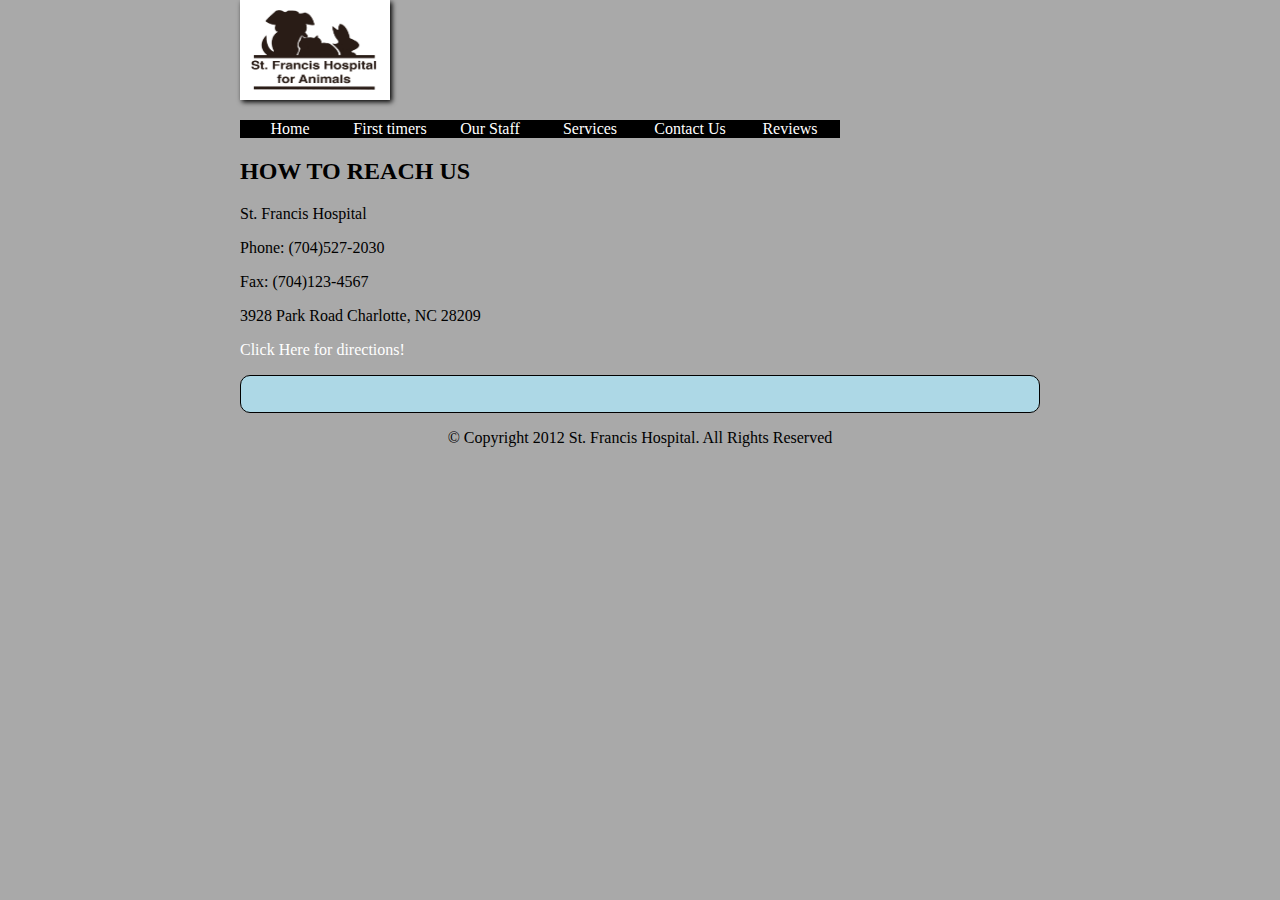
==== project/contact.html @ d0878319 "added all html to all 6 pages" ====
<!DOCTYPE html>
<html lang="en">
<head>
		<title> St. Francis Hospital - Contact Us</title>
		<meta charset="utf-8" />
		<link href="css/style.css" rel="stylesheet" type="text/css"/>
</head>
<body>
	<header>
		<img src="images/hospitallogo.jpg" width="150" height="100"<a href="index.html">
	</header>
		<nav>
	<ul class="nav">
	<li><a href="index.html">Home</a></li>
	<li><a href="first.html">First timers</a></li>
	<li><a href="staff.html">Our Staff</a></li>
	<li><a href="services.html">Services</a></li>
	<li><a href="contact.html">Contact Us</a></li>
	<li><a href="reviews.html">Reviews</a></li>
	</ul>
		</nav>
		<aside> 
			<h2><strong> HOW TO REACH US </strong></h2>
			<p>St. Francis Hospital</p>
			<p> Phone: (704)527-2030</p>
			<p> Fax: (704)123-4567</p>
			<p> 3928 Park Road Charlotte, NC 28209</p>
			<p> <a href="https://maps.google.com/maps?hl=en">Click Here for directions! </a></p>
		</aside>
		<article>
			<p> 
			</p>
		</article>
		<footer>
			<p> &copy; Copyright 2012 St. Francis Hospital. All Rights Reserved</p>
		</footer>
</body>
</html>
---- project/css/style.css ----
body{
	background-color: darkgray;
	width: 800px;
	margin: 0 auto;
}

p{
	color: black;
}

a{
	color: white;
	display: block;
	text-decoration: none;
}

a:hover{
	background-color: white;
	color: black;
}

.nav li{
	float:left;
	width: 100px;
	text-align: center;
}

.nav{
	background-color: black;
	overflow: hidden;
	width: 600px;
	list-style-type: none;
	padding: 0;
}

article{
	background-color: lightblue;
	border: 1px black solid;
	border-radius: 10px;
	padding: 10px;
}

img{
	box-shadow: 2px 2px 5px;
}

footer{
	text-align: center;
}
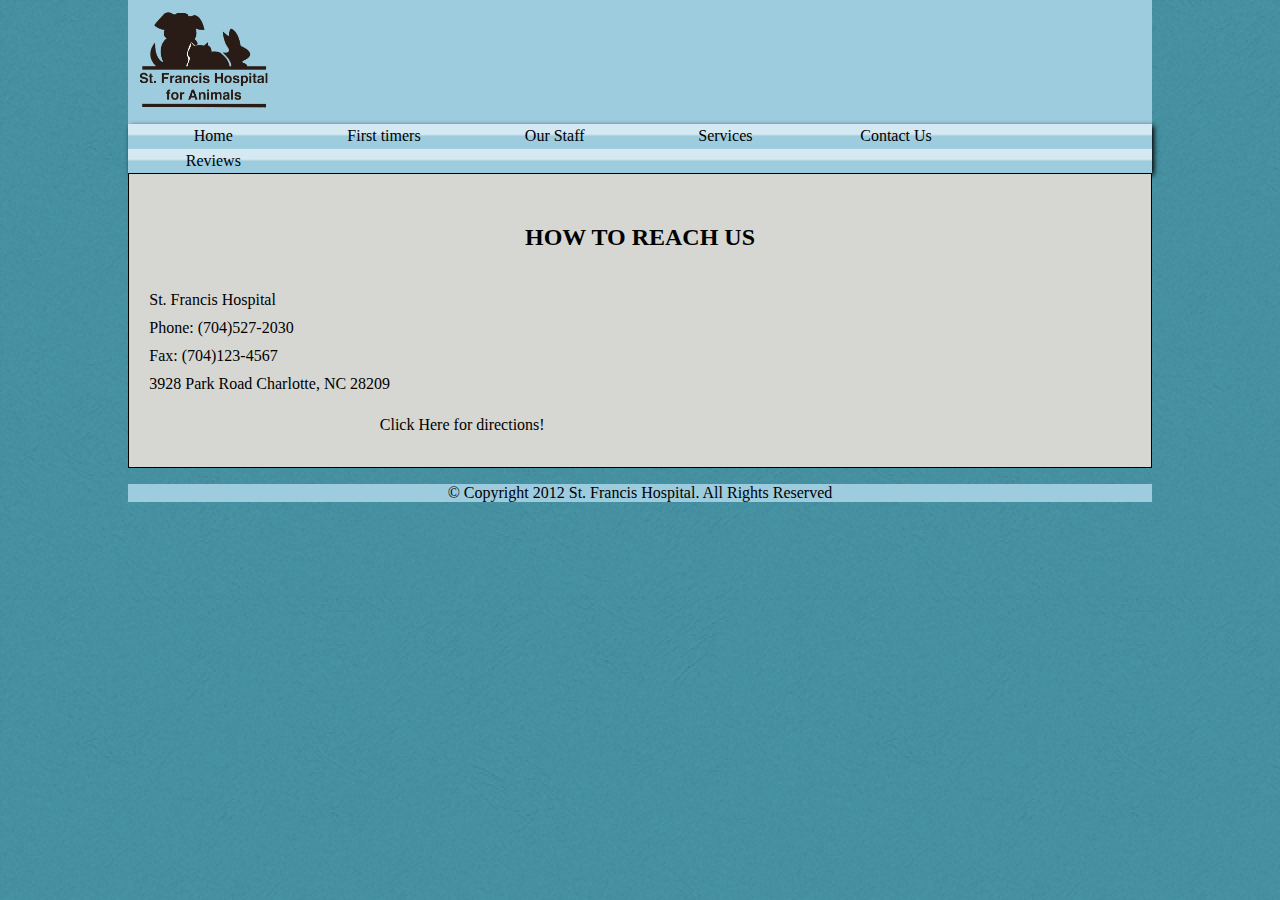
==== commit d7a6b7af: "added responsive css" ====
--- a/project/contact.html
+++ b/project/contact.html
@@ -3,15 +3,16 @@
 <head>
 		<title> St. Francis Hospital - Contact Us</title>
 		<meta charset="utf-8" />
+		<meta name="viewport" content="width= device-width, initial-scale=1, maximum-scale=1">
 		<link href="css/style.css" rel="stylesheet" type="text/css"/>
 </head>
 <body>
 	<header>
-		<img src="images/hospitallogo.jpg" width="150" height="100"<a href="index.html">
+		<img id="logo" src="images/hospitallogo.jpg" <a href="index.html">
 	</header>
 		<nav>
 	<ul class="nav">
-	<li><a href="index.html">Home</a></li>
+	<li id="home"><a href="index.html">Home</a></li>
 	<li><a href="first.html">First timers</a></li>
 	<li><a href="staff.html">Our Staff</a></li>
 	<li><a href="services.html">Services</a></li>
@@ -19,17 +20,13 @@
 	<li><a href="reviews.html">Reviews</a></li>
 	</ul>
 		</nav>
-		<aside> 
+		<article>
 			<h2><strong> HOW TO REACH US </strong></h2>
 			<p>St. Francis Hospital</p>
 			<p> Phone: (704)527-2030</p>
 			<p> Fax: (704)123-4567</p>
 			<p> 3928 Park Road Charlotte, NC 28209</p>
 			<p> <a href="https://maps.google.com/maps?hl=en">Click Here for directions! </a></p>
-		</aside>
-		<article>
-			<p> 
-			</p>
 		</article>
 		<footer>
 			<p> &copy; Copyright 2012 St. Francis Hospital. All Rights Reserved</p>
--- a/project/css/style.css
+++ b/project/css/style.css
@@ -1,15 +1,23 @@
 body{
-	background-color: darkgray;
-	width: 800px;
+	background-image: url(../images/background.jpg);
+	width: 70.422535%;
 	margin: 0 auto;
+}
+
+header{
+	background-color: #9dccde;
 }
 
 p{
 	color: black;
 }
 
+#logo{
+	width:15%;
+}
+
 a{
-	color: white;
+	color: black;
 	display: block;
 	text-decoration: none;
 }
@@ -18,32 +26,147 @@
 	background-color: white;
 	color: black;
 }
+ul{
+	margin: 0 auto;
+}
 
 .nav li{
 	float:left;
-	width: 100px;
+	width: 16.668%;
+	text-align: center;
+	font-size: 100%;
+	color: black;
+}
+
+.nav{
+	background-image: url(../images/navbackground.jpg);
+	overflow: hidden;
+	width: 100%;
+	list-style-type: none;
+	padding: 0;
+	box-shadow: 2px 2px 5px;
+}
+
+article{
+	background-color: #d6d7d2;
+	border: 1px black solid;
+	padding: 1%;
+}
+
+article p{
+	width: 62.5%;
+	margin: 1%;
+}
+
+.ctapic{
+	width: 75%;
+}
+
+aside{
+	float:right;
+	border: 1px solid black;
+	font-size: 80%;
+	box-shadow: 2px 2px 5px;
+	margin-top: 5%;
+	background-color: #f7edee;
+
+}
+
+aside p,h2,a{
+	padding: 2%;
 	text-align: center;
 }
 
-.nav{
-	background-color: black;
-	overflow: hidden;
-	width: 600px;
-	list-style-type: none;
-	padding: 0;
+
+article img{
+	box-shadow: 2px 2px 5px;
+	margin-top: 4%;
 }
 
-article{
-	background-color: lightblue;
-	border: 1px black solid;
-	border-radius: 10px;
-	padding: 10px;
+.staff img{
+	width: 30%;
 }
 
-img{
-	box-shadow: 2px 2px 5px;
+div{
+	width: 50%;
+}
+footer{
+	text-align: center;
+	background-color:#9dccde;
+	margin: 0;
 }
 
-footer{
-	text-align: center;
+/* iPhone (portrait and landscape) ----------- */
+@media screen and (min-width: 320px) and (max-width: 480px){
+	body{
+		width: 100%;
+	}
+	
+	#logo{
+		width: 30%;
+	}
+	
+	aside{
+		display: none;
+	}
+	
+	.ctapic{
+	width: 100%;
+	}
+	
+	article p{
+	width: 100%;
+	margin: 1%;
+	}
+
+	#home{
+		display: none;
+	}
+	
+	nav li{
+		padding-right: 1.5%;
+		padding-left: 1.5%;
+	}
+	
+	a{
+		font-size: 80%;
+	}
+	
+	p{
+		padding-bottom: 5%;
+		line-height: 130%;
+	}
+
+}
+
+
+/* iPads (portrait and landscape) ----------- */
+@media screen 
+and (min-width : 480px) 
+and (max-width : 1024px) {
+	body{
+		width: 90%;
+	}
+	
+	aside{
+		width: 23%;
+	}
+
+}
+
+
+/* Desktops and laptops ----------- */
+@media only screen 
+and (min-width : 1024px) {
+	body{
+		width: 80%;
+	}
+	
+	.ctapic{
+		width: 70%;
+	}
+	
+	aside{
+		width: 20%;
+	}
 }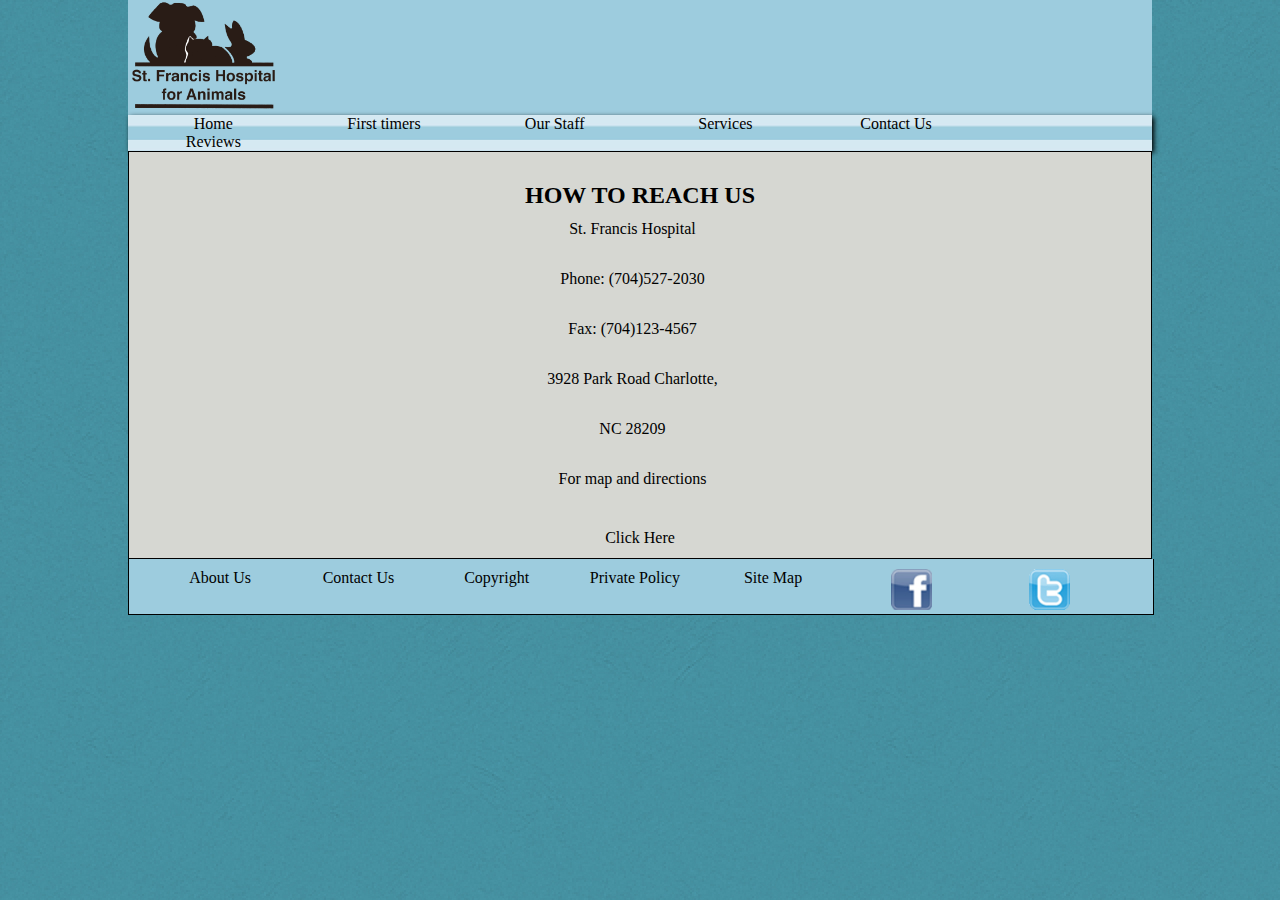
==== commit 2c46c010: "added css to all pages" ====
--- a/project/contact.html
+++ b/project/contact.html
@@ -8,28 +8,39 @@
 </head>
 <body>
 	<header>
-		<img id="logo" src="images/hospitallogo.jpg" <a href="index.html">
+		<a class="logo" href="index.html"><img id="logo" src="images/hospitallogo.jpg" alt="St.Francis Logo"/></a>
 	</header>
+		
 		<nav>
-	<ul class="nav">
-	<li id="home"><a href="index.html">Home</a></li>
-	<li><a href="first.html">First timers</a></li>
-	<li><a href="staff.html">Our Staff</a></li>
-	<li><a href="services.html">Services</a></li>
-	<li><a href="contact.html">Contact Us</a></li>
-	<li><a href="reviews.html">Reviews</a></li>
-	</ul>
+			<ul class="nav">
+				<li id="home"><a href="index.html">Home</a></li>
+				<li><a href="first.html">First timers</a></li>
+				<li><a href="staff.html">Our Staff</a></li>
+				<li><a href="services.html">Services</a></li>
+				<li><a href="contact.html">Contact Us</a></li>
+				<li><a href="reviews.html">Reviews</a></li>
+			</ul>
 		</nav>
-		<article>
+		<article class="contact">
 			<h2><strong> HOW TO REACH US </strong></h2>
 			<p>St. Francis Hospital</p>
 			<p> Phone: (704)527-2030</p>
 			<p> Fax: (704)123-4567</p>
-			<p> 3928 Park Road Charlotte, NC 28209</p>
-			<p> <a href="https://maps.google.com/maps?hl=en">Click Here for directions! </a></p>
+			<p> 3928 Park Road Charlotte,</p>
+			<p>  NC 28209</p>
+			<p> For map and directions </p>
+			<a href="#"> Click Here </a>
 		</article>
 		<footer>
-			<p> &copy; Copyright 2012 St. Francis Hospital. All Rights Reserved</p>
+			<ul class="footnav">
+				<li><a href="staff.html">About Us</a></li>
+				<li><a href="contact.html">Contact Us</a></li>
+				<li><a href="#">Copyright</a></li>
+				<li><a href="#.html">Private Policy</a></li>
+				<li><a href="#.html">Site Map</a></li>
+				<li><a href="#.html"><img src="images/fbbutton.jpg"/></a></li>
+				<li><a href="#.html"><img src="images/twbutton.jpg"/></a></li>
+			</ul>
 		</footer>
 </body>
 </html>--- a/project/css/style.css
+++ b/project/css/style.css
@@ -10,10 +10,21 @@
 
 p{
 	color: black;
+	line-height: 150%;
 }
 
 #logo{
 	width:15%;
+}
+
+.logo:hover{
+	background-color: #9dccde;
+	display: inline;
+}
+
+.logo{
+		display: inline;
+		padding: 0;
 }
 
 a{
@@ -22,7 +33,7 @@
 	text-decoration: none;
 }
 
-a:hover{
+nav a:hover{
 	background-color: white;
 	color: black;
 }
@@ -51,6 +62,7 @@
 	background-color: #d6d7d2;
 	border: 1px black solid;
 	padding: 1%;
+	margin: 0;
 }
 
 article p{
@@ -58,43 +70,212 @@
 	margin: 1%;
 }
 
-.ctapic{
-	width: 75%;
+.cta{
+	background-image: url("../images/homepagepic.jpg");
+	background-position:100% 100%;
+	background-repeat: no-repeat;
+	background-color: white;
+	width: 67.175439%;
+	box-shadow: 2px 2px 6px 1px;
+	margin-top: 4%;
+}
+
+.cta p{
+	margin-left: 3%;
+}
+
+.cta ul{
+	margin-bottom: 2%;
+	font-size: 90%;
+	line-height: 25px;
+}
+
+.cta a{
+	margin-left: 5%;
+}
+
+.bottomcta{
+	background-color: #d5e9f2;
+	margin-top: 2%;
+	border: 1px gray solid;
+	width: 66.999566%;
+	overflow: hidden;
+}
+
+.bottomcta p{
+	float: left;
+	padding-left: 2%;
+	font-size: 90%;
+	line-height: 130%;
+	margin-top: 3%;
+	text-align: justify;
+}
+
+.bottomcta img{
+	margin: .2%;
+	margin-left: 1%;
+	padding: 0;
+	float:right;
+	width: 25%;
+	box-shadow: 2px 2px 6px 1px;
+}
+
+.bottomcta a{
+	display: inline;
+	color: blue;
+	text-decoration: underline;
+	float: right;
+}
+
+h5{
+	font-size: 200%;
+	margin: 0px;
+	padding: 2%;
+	padding-left: 3%;
+}
+
+h6{
+	font-size: 100%;
+	margin: 0px;
+	padding-left: 3%;
+	margin-top: 0;
+	margin-right: 34%;
+}
+
+.learnmore{
+	display: inline;
 }
 
 aside{
-	float:right;
 	border: 1px solid black;
-	font-size: 80%;
+	font-size: 95%;
 	box-shadow: 2px 2px 5px;
 	margin-top: 5%;
 	background-color: #f7edee;
-
-}
-
-aside p,h2,a{
-	padding: 2%;
+	float: right;
+	text-align: left;
+	padding-left: 2%;
+}
+.directions{
+	margin-top: 20%;
+	
+}
+
+.contact p{
+	line-height: 0%;
+	margin-left: 18%;
+}
+
+.contact{
 	text-align: center;
 }
 
-
-article img{
-	box-shadow: 2px 2px 5px;
-	margin-top: 4%;
+.cta img:hover{
+	box-shadow: 2px 2px 2px 2px;
 }
 
 .staff img{
-	width: 30%;
-}
-
-div{
+	width: 20%;
+	margin-bottom: 10%;
+}
+.staff p{
+	font-size: 90%;
+	float: right;
+	width: 45%;
+	line-height: 150%;
+}
+h1{
+	margin-top: 5%;
+}
+.staff{
+	list-style-type: none;
+	text-align: left;
+	margin-top: 5%;
+}
+.staffdesc1{
+	margin-right: 7%;
+}
+.staffdesc2{
+	margin-right: 30%;
+}
+
+.servicepic{
+	width: 25%;
+	margin-top: 5%;
+	
+}
+
+.servicebody{
 	width: 50%;
-}
+	float: right;
+	text-align: left;
+	line-height: 150%;
+	margin-top: 5%;
+}
+
+.servicebottom{
+	margin-left: 28%;
+	margin-top: 5%;
+	width: 80%;
+	line-height: 150%;
+}
+.servicelist{
+margin-left: 36%;
+margin-top: 1%;
+line-height: 150%;
+}
+
+.firstvisitpic{
+	margin-top: 5%;
+	width: 65%;
+	border: 1px solid black;
+	box-shadow: 2px 2px 6px 2px;
+}
+
+article p{
+	margin-bottom: 5%;
+	line-height: 200%;
+}
+
 footer{
 	text-align: center;
 	background-color:#9dccde;
-	margin: 0;
-}
+	margin-left: 0%;
+	padding: 0px;
+	width: 100%;
+	border-bottom: 1px black solid;
+	border-right: 1px black solid;
+	border-left: 1px black solid;
+	overflow: hidden;
+	height: 5%;
+}
+.footnav{
+	width: 100%;
+}
+.footnav ul{
+	width: 100%;
+}
+.footnav li{
+	float: left;
+	width: 10%;
+	list-style-type: none;
+	padding-top: 10px;
+	margin-right: 3.5%;
+}
+.footnav img{
+	width: 20%;
+}
+.footnav a{
+	display: inline;
+	text-align: center;
+}
+
+
+
+
+
+
+
 
 /* iPhone (portrait and landscape) ----------- */
 @media screen and (min-width: 320px) and (max-width: 480px){
@@ -103,15 +284,26 @@
 	}
 	
 	#logo{
-		width: 30%;
+		width: 40%;
+		margin-left: 32%;
 	}
 	
 	aside{
 		display: none;
 	}
 	
-	.ctapic{
+	.cta{
 	width: 100%;
+	background-position: 70px 30px;
+	background-size: 400px 250px;
+	}
+	
+	.bottomcta{
+		width: 100%;
+		font-size: 100%;
+	}
+	.bottomcta p{
+		width: 90%;
 	}
 	
 	article p{
@@ -136,8 +328,103 @@
 		padding-bottom: 5%;
 		line-height: 130%;
 	}
-
-}
+	
+	.footnav img{
+		width: 60%;
+	}
+	.footnav {
+		font-size: 100%;
+	}
+	
+	.firstvisitpic{
+		width: 100%;
+		border: 1px black solid;
+		box-shadow: 2px 2px 6px 1px;
+	}
+	
+	.nav{
+		font-size: 120%;
+	}
+	
+	.staff img{
+		width: 100%;
+		margin-bottom: 10%;
+	}
+	.staff p{
+		font-size: 90%;
+		float: none;
+		width: 100%;
+		line-height: 150%;
+	}
+	h1{
+		margin-top: 5%;
+		margin-left: 30%;
+	}
+	.staff{
+		list-style-type: none;
+		text-align: center;
+		margin-top: 5%;
+		
+	}
+	#staff{
+		overflow: hidden;
+		margin-left: -10%;
+		
+	}
+	article h1{
+		margin-left: 20%; 
+	}	
+	.servicepic{
+		width: 100%;
+		margin-top: 5%;
+	
+	}
+
+	.servicebody{
+		width: 97%;
+		float: none;
+		text-align: justify;
+		line-height: 150%;
+		margin-top: 5%;
+	}
+
+	.servicebottom{
+		margin-top: 5%;
+		width: 100%;
+		line-height: 150%;
+		margin-left:0%
+	}
+	.servicelist{
+		margin-left: 25%;
+		margin-top: 1%;
+		line-height: 150%;
+	}
+
+	article{
+		overflow: hidden;
+	}
+	
+	.contact p{
+		line-height: 0%;
+		margin-left: 0%;
+	}
+
+	.contact{
+		text-align: center;
+	}
+
+}
+
+
+
+
+
+
+
+
+
+
+
 
 
 /* iPads (portrait and landscape) ----------- */
@@ -151,8 +438,59 @@
 	aside{
 		width: 23%;
 	}
-
-}
+	
+	.footnav img{
+		width: 40%;
+	}
+	
+	.footnav {
+		font-size: 80%;
+	}
+	
+	.firstvisitpic{
+		width: 73%;
+		border: 1px black solid;
+		box-shadow: 2px 2px 6px 1px;
+	}
+	
+	.staff img{
+		width: 40%;
+		margin-bottom: 10%;
+	}
+	.staff p{
+		font-size: 90%;
+		float: none;
+		width: 60%;
+		line-height: 150%;
+	}
+	h1{
+		margin-top: 5%;
+		margin-left: 30%;
+	}
+	.staff{
+		list-style-type: none;
+		text-align: center;
+		margin-top: 5%;
+		
+	}
+	
+	#staff img{
+		margin-left: -30%;
+		padding: 0px;
+	}
+
+}
+
+
+
+
+
+
+
+
+
+
+
 
 
 /* Desktops and laptops ----------- */
@@ -163,10 +501,18 @@
 	}
 	
 	.ctapic{
-		width: 70%;
+		widthd: 70%;
 	}
 	
 	aside{
 		width: 20%;
 	}
+	
+	.footnav img{
+		width: 40%;
+	}
+	
+	.footnav {
+		font-size: 100%;
+	}
 }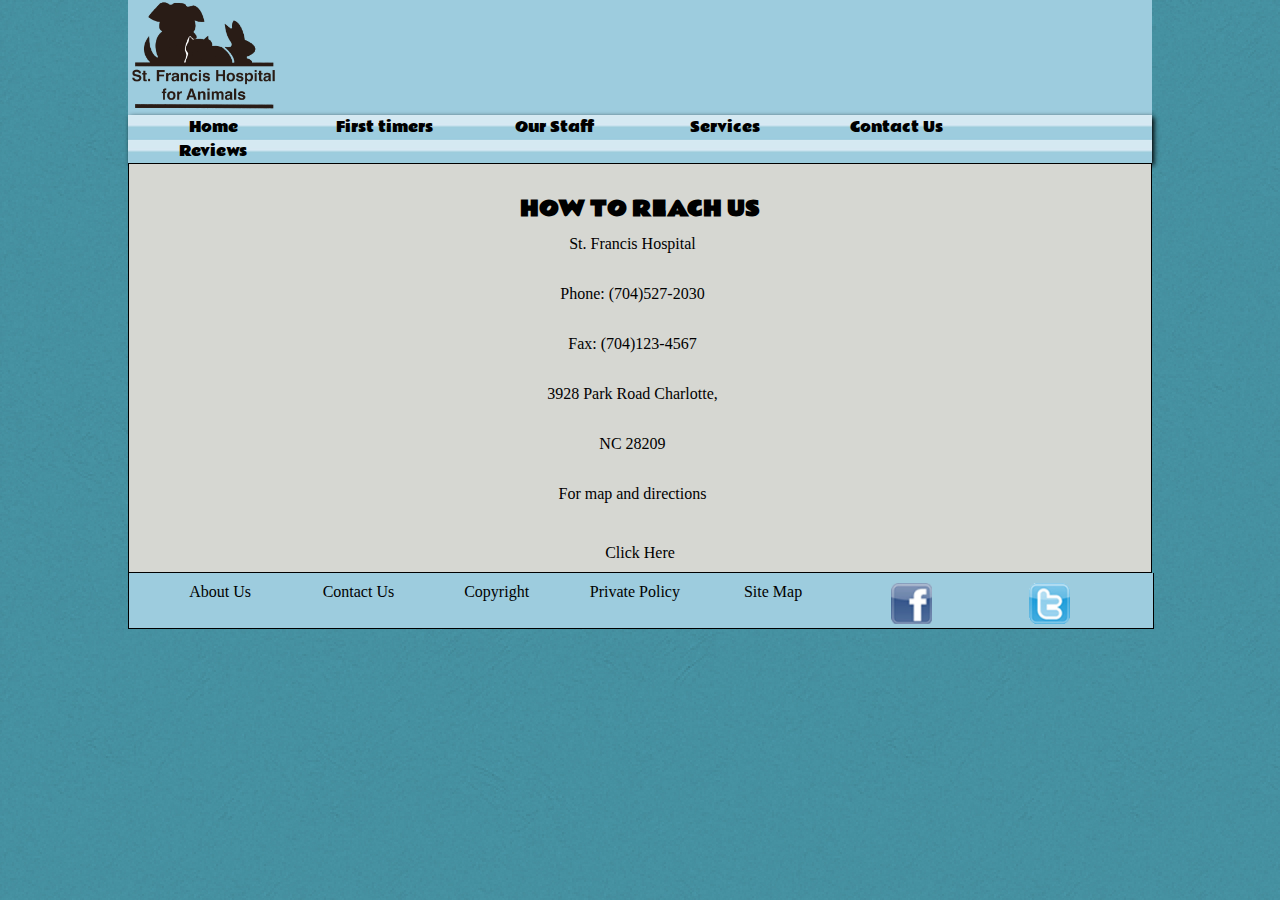
==== commit fd903cc1: "fixed all validation errors" ====
--- a/project/contact.html
+++ b/project/contact.html
@@ -5,6 +5,8 @@
 		<meta charset="utf-8" />
 		<meta name="viewport" content="width= device-width, initial-scale=1, maximum-scale=1">
 		<link href="css/style.css" rel="stylesheet" type="text/css"/>
+		<link href='http://fonts.googleapis.com/css?family=Rammetto+One' rel='stylesheet' type='text/css'>
+		<link href='http://fonts.googleapis.com/css?family=Tangerine' rel='stylesheet' type='text/css'>
 </head>
 <body>
 	<header>
@@ -29,7 +31,7 @@
 			<p> 3928 Park Road Charlotte,</p>
 			<p>  NC 28209</p>
 			<p> For map and directions </p>
-			<a href="#"> Click Here </a>
+			<a href="contact.html"> Click Here </a>
 		</article>
 		<footer>
 			<ul class="footnav">
@@ -38,8 +40,8 @@
 				<li><a href="#">Copyright</a></li>
 				<li><a href="#.html">Private Policy</a></li>
 				<li><a href="#.html">Site Map</a></li>
-				<li><a href="#.html"><img src="images/fbbutton.jpg"/></a></li>
-				<li><a href="#.html"><img src="images/twbutton.jpg"/></a></li>
+				<li><a href="#.html"><img src="images/fbbutton.jpg" alt="Facebook Logo"/></a></li>
+				<li><a href="#.html"><img src="images/twbutton.jpg" alt="Twitter Logo"/></a></li>
 			</ul>
 		</footer>
 </body>
--- a/project/css/style.css
+++ b/project/css/style.css
@@ -45,7 +45,7 @@
 	float:left;
 	width: 16.668%;
 	text-align: center;
-	font-size: 100%;
+	font-size: 90%;
 	color: black;
 }
 
@@ -56,6 +56,7 @@
 	list-style-type: none;
 	padding: 0;
 	box-shadow: 2px 2px 5px;
+	font-family: 'Rammetto One', cursive;
 }
 
 article{
@@ -128,18 +129,20 @@
 }
 
 h5{
-	font-size: 200%;
+	font-size: 170%;
 	margin: 0px;
 	padding: 2%;
 	padding-left: 3%;
+	font-family: 'Rammetto One', cursive;
 }
 
 h6{
-	font-size: 100%;
+	font-size: 200%;
 	margin: 0px;
 	padding-left: 3%;
 	margin-top: 0;
 	margin-right: 34%;
+	font-family: 'Tangerine', cursive;
 }
 
 .learnmore{
@@ -155,6 +158,17 @@
 	float: right;
 	text-align: left;
 	padding-left: 2%;
+	
+}
+
+h2{
+		font-family: 'Rammetto One', cursive;
+		font-size: 130%;
+}
+
+h1{
+		font-family: 'Rammetto One', cursive;
+		font-size: 100%;
 }
 .directions{
 	margin-top: 20%;
@@ -501,7 +515,7 @@
 	}
 	
 	.ctapic{
-		widthd: 70%;
+		width: 70%;
 	}
 	
 	aside{
